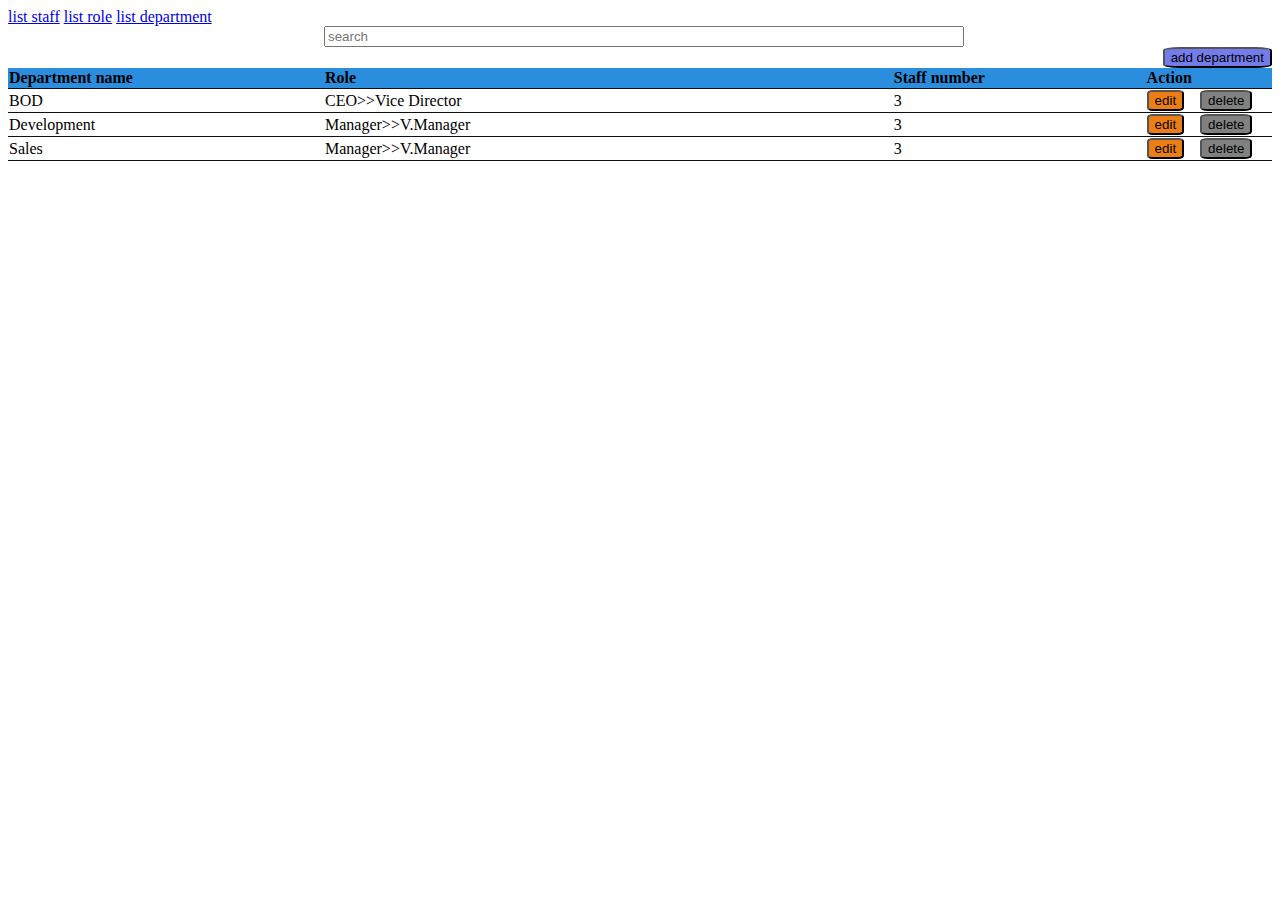
==== hr.html @ 0a7cd569 "list dept" ====
<!DOCTYPE html>
<html lang="en">
<head>
    <meta charset="UTF-8">
    <meta http-equiv="X-UA-Compatible" content="IE=edge">
    <meta name="viewport" content="width=<device-width>, initial-scale=1.0">
    <title>Document</title>
    <style>
        table {
             border-collapse: collapse;
             width: 100%;
            }    
        tbody tr:hover {background-color: #b1cee9;} 
        tr{ border-bottom: 1px solid #101010;}        
        thead {
            text-align: left;
            background-color: rgb(43, 141, 221);
        }
        .add {float: right;
            background-color: rgb(116, 124, 236);
        }
        .edit {
            background-color: rgb(236, 126, 24);
        }
        .delete {
            background-color: grey;
        }
        .center {
            width: 50%;
            margin: auto;
        }
        .search{
            width: 100%;
        }
        button {
            border-radius: 15%;
        }
        
    </style>
    

</head>
<body>
    <nav>
        <a href="#">list staff</a>
        <a href="#">list role</a>
        <a href="#">list department</a>
    </nav>
    <div class="center">
        <input type="text" class="search" name="search" placeholder="search"><br>
    </div>
    <button class="add" type="button">add department</button>
    <div>
        <table>
            <thead>
                <tr>
                    <th style="width: 25%;">Department name</th>
                    <th style="width: 45%;">Role </th>
                    <th style="width: 20%;">Staff number</th>
                    <th style="width: 10%;">Action</th>
                </tr>
            </thead>
            <tbody>
                <tr>
                    <td>BOD</td>
                    <td>CEO>>Vice Director</td>
                    <td>3</td>
                    <td><button class="edit" type="button">edit</button>　<button class="delete" type="button">delete</button></td>
                </tr>
                <tr>
                    <td>Development</td>
                    <td>Manager>>V.Manager</td>
                    <td>3</td>
                    <td><button class="edit" type="button">edit</button>　<button class="delete" type="button">delete</button></td>
                </tr>
                <tr>
                    <td>Sales</td>
                    <td>Manager>>V.Manager</td>
                    <td>3</td>
                    <td><button class="edit" type="button">edit</button>　<button class="delete" type="button">delete</button></td>
                </tr>
            </tbody>
        </table>
    </div>


</body>
</html>
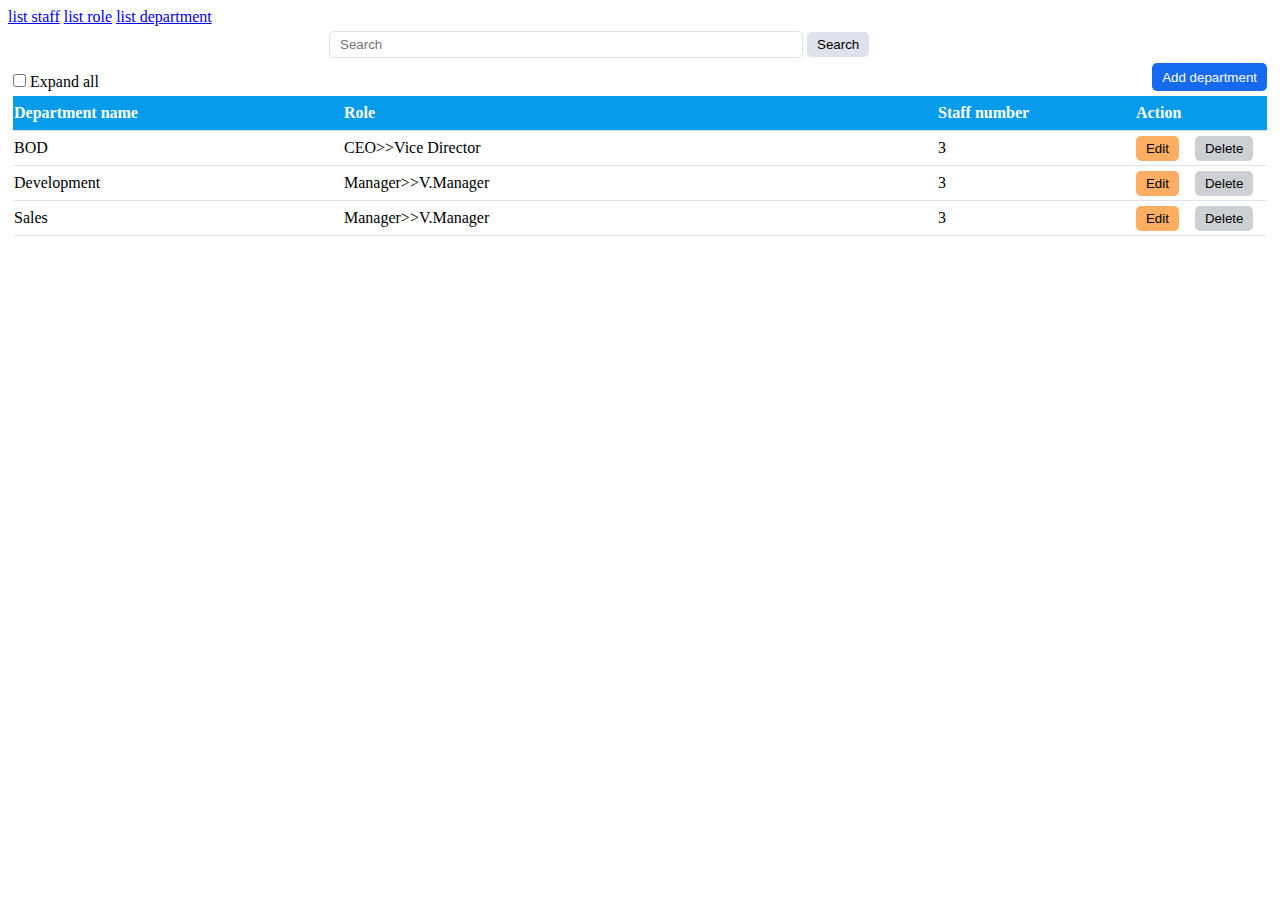
==== commit f21510ce: "list dept" ====
--- a/hr.html
+++ b/hr.html
@@ -11,19 +11,34 @@
              width: 100%;
             }    
         tbody tr:hover {background-color: #b1cee9;} 
-        tr{ border-bottom: 1px solid #101010;}        
+        tr{ 
+            border-bottom: 1px solid #dee2ed;
+            padding: 10px;
+            line-height: 2; 
+        }        
         thead {
             text-align: left;
-            background-color: rgb(43, 141, 221);
+            background-color: #069beb;
+            color: white;
+
         }
-        .add {float: right;
-            background-color: rgb(116, 124, 236);
-        }
+        .add {
+            background-color: #166af0;
+            color: white;
+            display:block;
+            margin-left: auto;
+            margin-right: 0;
+            display:inline-block;         
+           
+            }
         .edit {
-            background-color: rgb(236, 126, 24);
+            background-color: rgb(253, 174, 99);
         }
         .delete {
-            background-color: grey;
+            background-color: #ccd0d5;
+        }
+        .checkbox {
+            display: inline-block
         }
         .center {
             width: 50%;
@@ -32,8 +47,25 @@
         .search{
             width: 100%;
         }
+        
+        .searchframe {
+            width:75%;
+            padding: 5px 10px;
+            border:1px solid #dee2ed;
+            border-radius: 5px;
+
+        }
+        .searchbutton{
+            background-color: #dee2ed;
+        }
         button {
-            border-radius: 15%;
+            border-radius: 5px;
+            padding: 5px 10px;
+            background-color: transparent;
+            border:1px;
+        }
+        div {
+            margin: 5px 5px 5px 5px;
         }
         
     </style>
@@ -47,16 +79,25 @@
         <a href="#">list department</a>
     </nav>
     <div class="center">
-        <input type="text" class="search" name="search" placeholder="search"><br>
+        <div class="search">
+            <input type="search"  class = "searchframe" name="search" placeholder="Search" >
+            <button type="button" class="searchbutton" name="searchbutton">Search</button>
+        </div>
     </div>
-    <button class="add" type="button">add department</button>
+    <div style="display: flex;">
+        <span style="padding-top: 10px; padding-bottom:0px;">
+            <input type="checkbox"  name="expand collapse" value="expand all" class="checkbox" style="margin:0" >
+            <label for="expand collapse"> Expand all</label>
+        </span>
+        <button class="add" type="button">Add department</button>
+    </div>
     <div>
         <table>
             <thead>
                 <tr>
                     <th style="width: 25%;">Department name</th>
                     <th style="width: 45%;">Role </th>
-                    <th style="width: 20%;">Staff number</th>
+                    <th style="width: 15%;">Staff number</th>
                     <th style="width: 10%;">Action</th>
                 </tr>
             </thead>
@@ -65,19 +106,19 @@
                     <td>BOD</td>
                     <td>CEO>>Vice Director</td>
                     <td>3</td>
-                    <td><button class="edit" type="button">edit</button>　<button class="delete" type="button">delete</button></td>
+                    <td><button class="edit" type="button">Edit</button>　<button class="delete" type="button">Delete</button></td>
                 </tr>
                 <tr>
                     <td>Development</td>
                     <td>Manager>>V.Manager</td>
                     <td>3</td>
-                    <td><button class="edit" type="button">edit</button>　<button class="delete" type="button">delete</button></td>
+                    <td><button class="edit" type="button">Edit</button>　<button class="delete" type="button">Delete</button></td>
                 </tr>
                 <tr>
                     <td>Sales</td>
                     <td>Manager>>V.Manager</td>
                     <td>3</td>
-                    <td><button class="edit" type="button">edit</button>　<button class="delete" type="button">delete</button></td>
+                    <td><button class="edit" type="button">Edit</button>　<button class="delete" type="button">Delete</button></td>
                 </tr>
             </tbody>
         </table>
